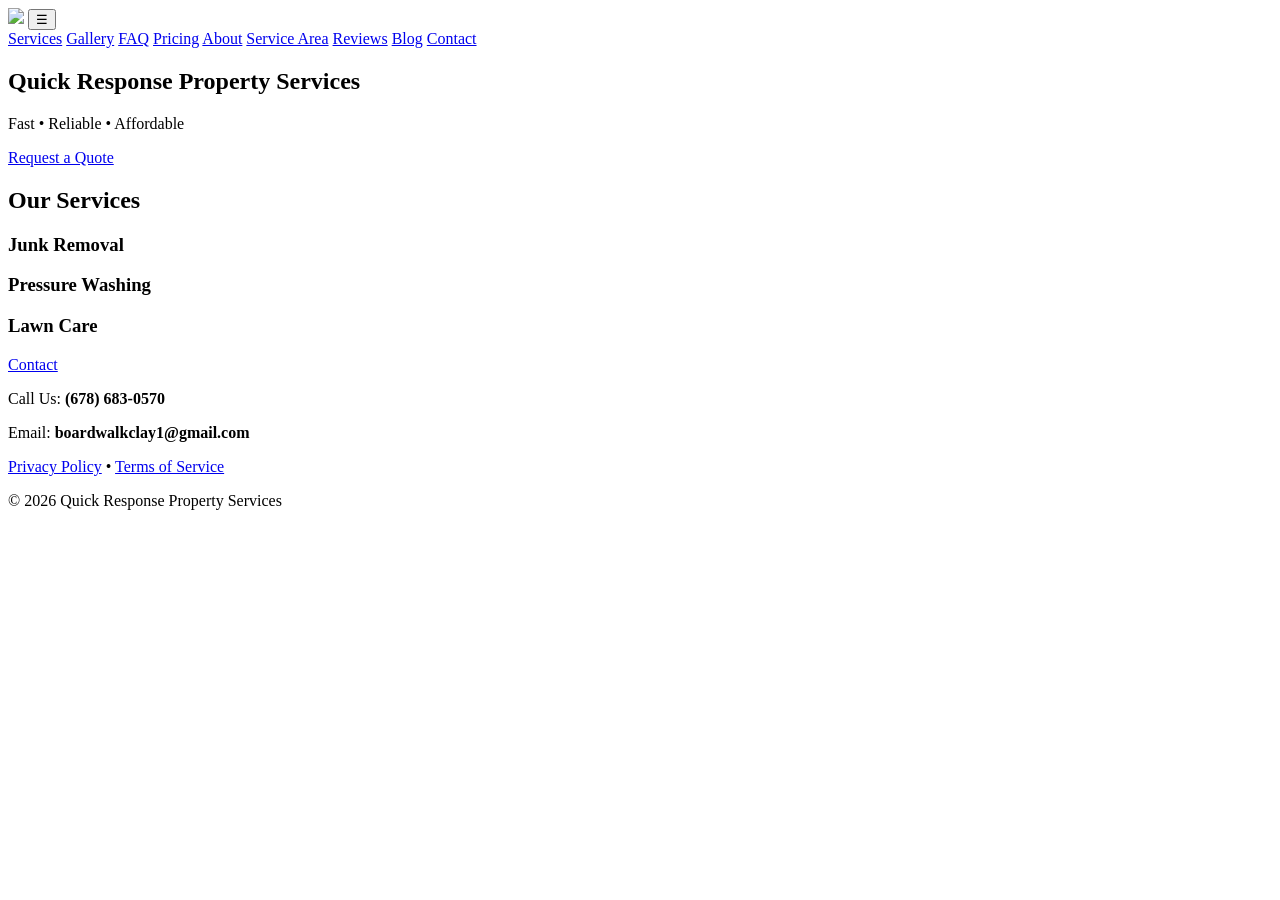
==== public/index.html @ 9407df21 "Update index.html" ====
<!DOCTYPE html>
<html lang="en">
<head>
  <meta charset="UTF-8">
  <title>Quick Response Property Services</title>

  <link rel="icon" type="image/png" href="/img/quick-response-logo.jpg">

  <meta property="og:title" content="Quick Response Property Services">
  <meta property="og:description" content="Fast, reliable, and affordable junk removal, pressure washing, and lawn care.">
  <meta property="og:image" content="/img/social-preview.jpg">
  <meta property="og:type" content="website">
  <meta property="og:url" content="https://quick-response.pages.dev">

  <link rel="stylesheet" href="/css/style.css">
  <script src="/js/app.js" defer></script>
</head>

<body>

<header class="site-header">
  <img src="/img/quick-response-logo.jpg" class="logo-img">
  <button class="menu-btn" onclick="toggleMenu()">☰</button>
  <nav id="mobile-menu" class="nav hidden">
    <a href="/services.html">Services</a>
    <a href="/gallery.html">Gallery</a>
    <a href="/faq.html">FAQ</a>
    <a href="/pricing.html">Pricing</a>
    <a href="/about.html">About</a>
    <a href="/service-area.html">Service Area</a>
    <a href="/reviews.html">Reviews</a>
    <a href="/blog.html">Blog</a>
    <a href="/contact.html">Contact</a>
  </nav>
</header>

<section class="hero">
  <h1 class="hero-title">Quick Response Property Services</h1>
  <p class="hero-subtitle">Fast • Reliable • Affordable</p>
  <a href="/contact.html" class="btn">Request a Quote</a>
</section>

<section>
  <h2>Our Services</h2>
  <div class="service-grid">
    <div class="service-card"><h3>Junk Removal</h3></div>
    <div class="service-card"><h3>Pressure Washing</h3></div>
    <div class="service-card"><h3>Lawn Care</h3></div>
  </div>
</section>

<a href="/contact.html" class="floating-contact">Contact</a>

<footer>
  <p>Call Us: <strong>(678) 683‑0570</strong></p>
  <p>Email: <strong>boardwalkclay1@gmail.com</strong></p>
  <p><a href="/privacy.html">Privacy Policy</a> • <a href="/terms.html">Terms of Service</a></p>
  <p>© 2026 Quick Response Property Services</p>
</footer>

</body>
</html>
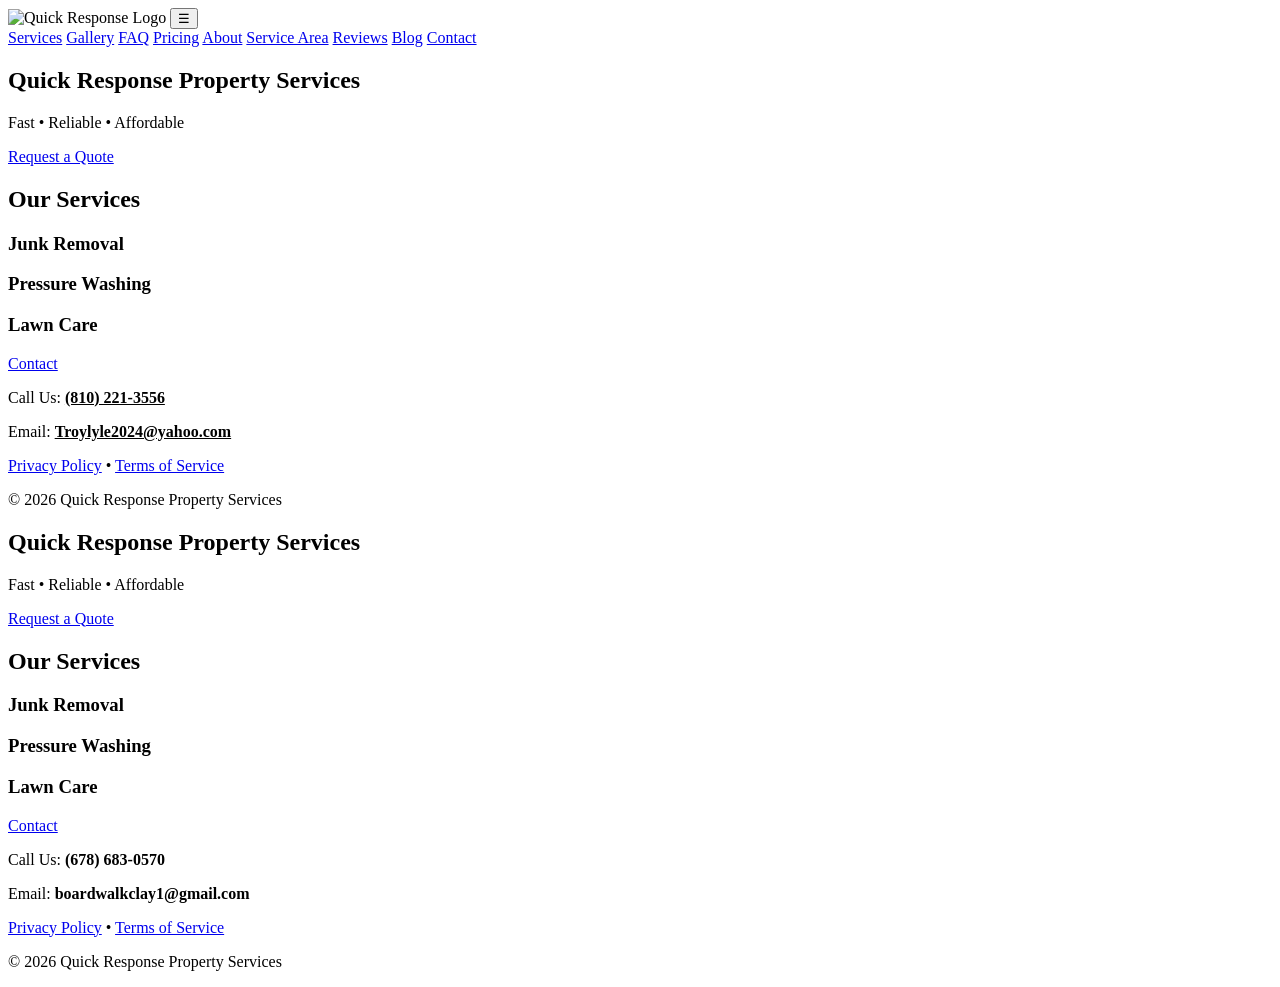
==== commit 603c8e30: "Update index.html" ====
--- a/public/index.html
+++ b/public/index.html
@@ -4,23 +4,31 @@
   <meta charset="UTF-8">
   <title>Quick Response Property Services</title>
 
+  <!-- Favicon -->
   <link rel="icon" type="image/png" href="/img/quick-response-logo.jpg">
 
+  <!-- Social Preview -->
   <meta property="og:title" content="Quick Response Property Services">
   <meta property="og:description" content="Fast, reliable, and affordable junk removal, pressure washing, and lawn care.">
   <meta property="og:image" content="/img/social-preview.jpg">
   <meta property="og:type" content="website">
   <meta property="og:url" content="https://quick-response.pages.dev">
 
+  <!-- Styles -->
   <link rel="stylesheet" href="/css/style.css">
+
+  <!-- JS -->
   <script src="/js/app.js" defer></script>
 </head>
 
 <body>
 
+<!-- HEADER -->
 <header class="site-header">
-  <img src="/img/quick-response-logo.jpg" class="logo-img">
+  <img src="/img/quick-response-logo.jpg" class="logo-img" alt="Quick Response Logo">
+
   <button class="menu-btn" onclick="toggleMenu()">☰</button>
+
   <nav id="mobile-menu" class="nav hidden">
     <a href="/services.html">Services</a>
     <a href="/gallery.html">Gallery</a>
@@ -34,6 +42,49 @@
   </nav>
 </header>
 
+<!-- HERO -->
+<section class="hero">
+  <h1 class="hero-title">Quick Response Property Services</h1>
+  <p class="hero-subtitle">Fast • Reliable • Affordable</p>
+  <a href="/contact.html" class="btn">Request a Quote</a>
+</section>
+
+<!-- SERVICES PREVIEW -->
+<section>
+  <h2>Our Services</h2>
+
+  <div class="service-grid">
+    <div class="service-card"><h3>Junk Removal</h3></div>
+    <div class="service-card"><h3>Pressure Washing</h3></div>
+    <div class="service-card"><h3>Lawn Care</h3></div>
+  </div>
+</section>
+
+<!-- FLOATING CONTACT BUTTON -->
+<a href="/contact.html" class="floating-contact">Contact</a>
+
+<!-- FOOTER -->
+<footer>
+  <p>
+    Call Us:
+    <strong><a href="tel:8102213556" style="color:inherit;">(810) 221‑3556</a></strong>
+  </p>
+
+  <p>
+    Email:
+    <strong><a href="mailto:Troylyle2024@yahoo.com" style="color:inherit;">Troylyle2024@yahoo.com</a></strong>
+  </p>
+
+  <p>
+    <a href="/privacy.html">Privacy Policy</a> •
+    <a href="/terms.html">Terms of Service</a>
+  </p>
+
+  <p>© 2026 Quick Response Property Services</p>
+</footer>
+
+</body>
+</html>
 <section class="hero">
   <h1 class="hero-title">Quick Response Property Services</h1>
   <p class="hero-subtitle">Fast • Reliable • Affordable</p>
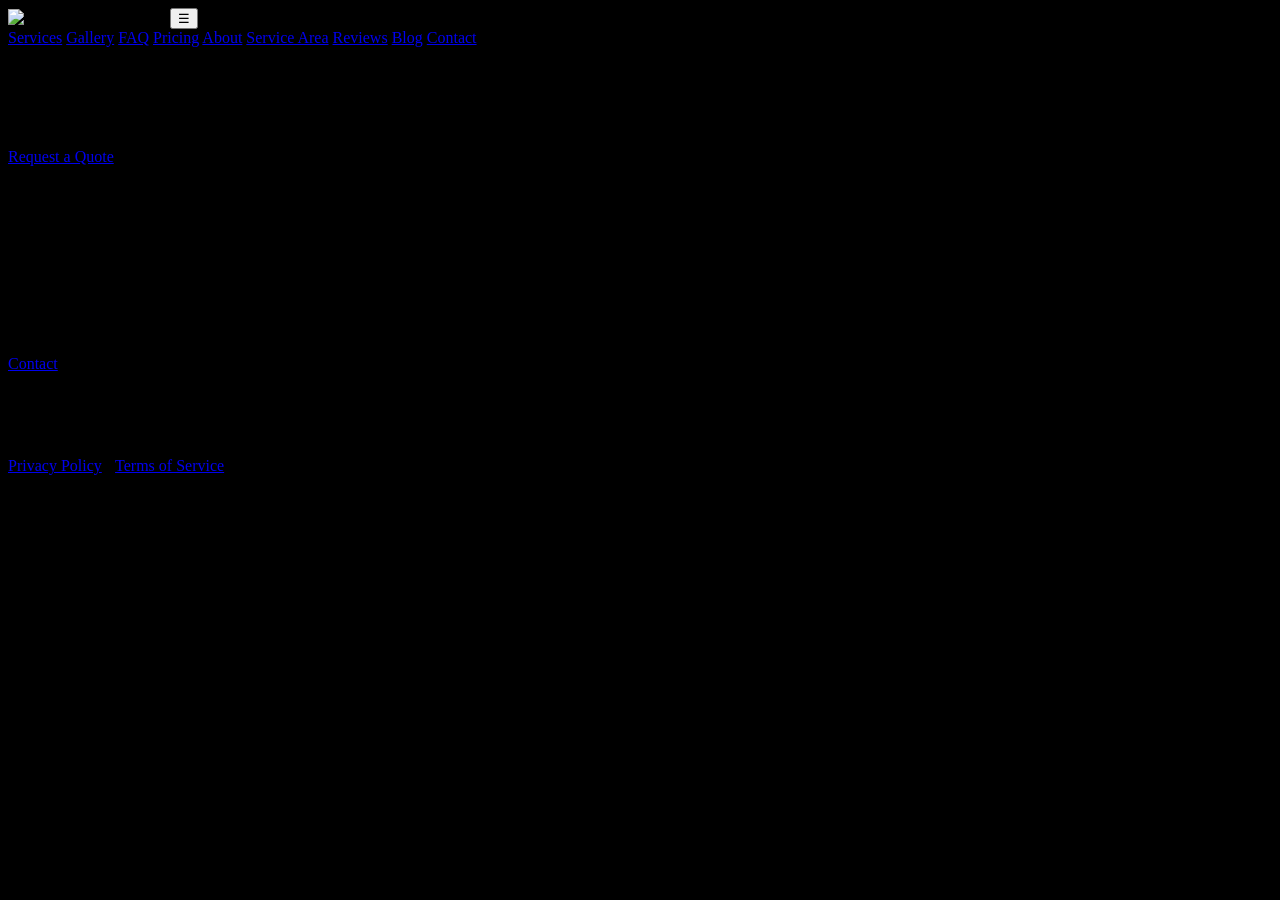
==== commit 087bd522: "Update index.html" ====
--- a/public/index.html
+++ b/public/index.html
@@ -19,9 +19,62 @@
 
   <!-- JS -->
   <script src="/js/app.js" defer></script>
+
+  <!-- Background Slideshow -->
+  <style>
+    body {
+      background: black;
+      position: relative;
+      overflow-x: hidden;
+    }
+
+    .bg-slideshow {
+      position: fixed;
+      top: 0;
+      left: 0;
+      width: 100%;
+      height: 100%;
+      z-index: -1;
+      overflow: hidden;
+    }
+
+    .bg-slideshow img {
+      position: absolute;
+      width: 100%;
+      height: 100%;
+      object-fit: cover;
+      opacity: 0;
+      animation: fadeBG 36s infinite;
+    }
+
+    .bg-slideshow img:nth-child(1) { animation-delay: 0s; }
+    .bg-slideshow img:nth-child(2) { animation-delay: 6s; }
+    .bg-slideshow img:nth-child(3) { animation-delay: 12s; }
+    .bg-slideshow img:nth-child(4) { animation-delay: 18s; }
+    .bg-slideshow img:nth-child(5) { animation-delay: 24s; }
+    .bg-slideshow img:nth-child(6) { animation-delay: 30s; }
+
+    @keyframes fadeBG {
+      0% { opacity: 0; }
+      10% { opacity: 1; }
+      30% { opacity: 1; }
+      40% { opacity: 0; }
+      100% { opacity: 0; }
+    }
+  </style>
 </head>
 
 <body>
+
+<!-- BACKGROUND FADE-IN/OUT SEQUENCE -->
+<div class="bg-slideshow">
+  <img src="/img/b&a.jpg">
+  <img src="/img/b&a-2.jpg">
+  <img src="/img/bunch-b&a.jpg">
+  <img src="/img/full-load.jpg">
+  <img src="/img/trash-limbs.jpg">
+  <img src="/img/load.jpg">
+</div>
 
 <!-- HEADER -->
 <header class="site-header">
@@ -85,29 +138,3 @@
 
 </body>
 </html>
-<section class="hero">
-  <h1 class="hero-title">Quick Response Property Services</h1>
-  <p class="hero-subtitle">Fast • Reliable • Affordable</p>
-  <a href="/contact.html" class="btn">Request a Quote</a>
-</section>
-
-<section>
-  <h2>Our Services</h2>
-  <div class="service-grid">
-    <div class="service-card"><h3>Junk Removal</h3></div>
-    <div class="service-card"><h3>Pressure Washing</h3></div>
-    <div class="service-card"><h3>Lawn Care</h3></div>
-  </div>
-</section>
-
-<a href="/contact.html" class="floating-contact">Contact</a>
-
-<footer>
-  <p>Call Us: <strong>(678) 683‑0570</strong></p>
-  <p>Email: <strong>boardwalkclay1@gmail.com</strong></p>
-  <p><a href="/privacy.html">Privacy Policy</a> • <a href="/terms.html">Terms of Service</a></p>
-  <p>© 2026 Quick Response Property Services</p>
-</footer>
-
-</body>
-</html>
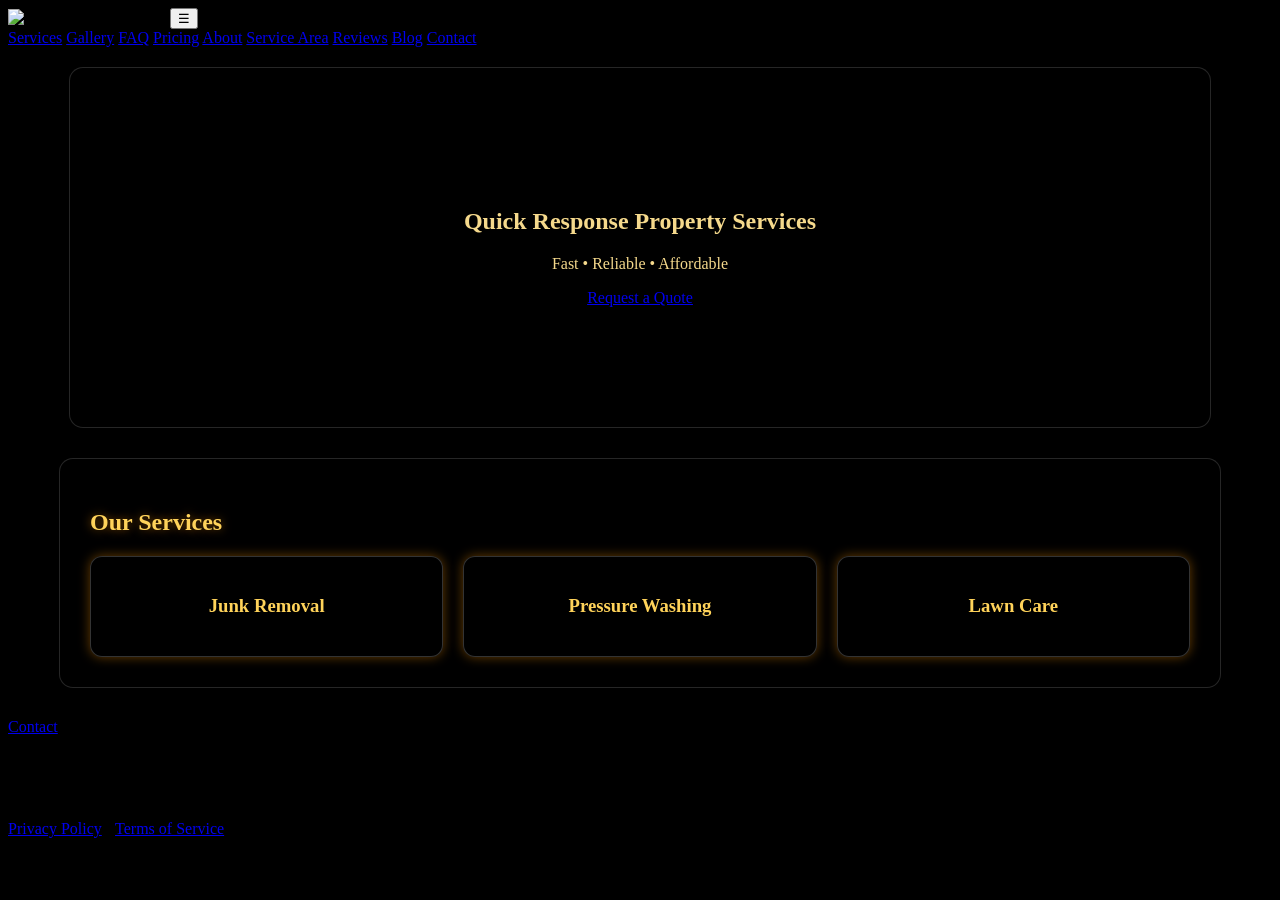
==== commit 33a6f2f9: "Update index.html" ====
--- a/public/index.html
+++ b/public/index.html
@@ -61,6 +61,46 @@
       40% { opacity: 0; }
       100% { opacity: 0; }
     }
+
+    /* FIXED: blocks are now transparent and smaller */
+    section {
+      background: rgba(0,0,0,0.35);
+      border: 1px solid rgba(255,255,255,0.15);
+      padding: 30px;
+      margin: 30px auto;
+      border-radius: 14px;
+      max-width: 1100px;
+      color: #f5d98c;
+    }
+
+    .hero {
+      background: rgba(0,0,0,0.25);
+      padding: 120px 20px;
+      text-align: center;
+      border-radius: 14px;
+      margin-top: 20px;
+    }
+
+    h2 {
+      color: #ffd35a;
+      text-shadow: 0 0 10px rgba(255,150,0,0.5);
+    }
+
+    .service-grid {
+      display: grid;
+      grid-template-columns: repeat(auto-fit, minmax(220px, 1fr));
+      gap: 20px;
+    }
+
+    .service-card {
+      background: rgba(0,0,0,0.45);
+      padding: 20px;
+      border-radius: 12px;
+      border: 1px solid rgba(255,255,255,0.2);
+      text-align: center;
+      color: #ffd35a;
+      box-shadow: 0 0 12px rgba(255,150,0,0.4);
+    }
   </style>
 </head>
 
@@ -83,15 +123,15 @@
   <button class="menu-btn" onclick="toggleMenu()">☰</button>
 
   <nav id="mobile-menu" class="nav hidden">
-    <a href="/services.html">Services</a>
-    <a href="/gallery.html">Gallery</a>
-    <a href="/faq.html">FAQ</a>
-    <a href="/pricing.html">Pricing</a>
-    <a href="/about.html">About</a>
-    <a href="/service-area.html">Service Area</a>
-    <a href="/reviews.html">Reviews</a>
-    <a href="/blog.html">Blog</a>
-    <a href="/contact.html">Contact</a>
+    <a href="/pages/services.html">Services</a>
+    <a href="/pages/gallery.html">Gallery</a>
+    <a href="/pages/faq.html">FAQ</a>
+    <a href="/pages/pricing.html">Pricing</a>
+    <a href="/pages/about.html">About</a>
+    <a href="/pages/service-area.html">Service Area</a>
+    <a href="/pages/reviews.html">Reviews</a>
+    <a href="/pages/blog.html">Blog</a>
+    <a href="/pages/contact.html">Contact</a>
   </nav>
 </header>
 
@@ -99,7 +139,7 @@
 <section class="hero">
   <h1 class="hero-title">Quick Response Property Services</h1>
   <p class="hero-subtitle">Fast • Reliable • Affordable</p>
-  <a href="/contact.html" class="btn">Request a Quote</a>
+  <a href="/pages/contact.html" class="btn">Request a Quote</a>
 </section>
 
 <!-- SERVICES PREVIEW -->
@@ -114,7 +154,7 @@
 </section>
 
 <!-- FLOATING CONTACT BUTTON -->
-<a href="/contact.html" class="floating-contact">Contact</a>
+<a href="/pages/contact.html" class="floating-contact">Contact</a>
 
 <!-- FOOTER -->
 <footer>
@@ -129,8 +169,8 @@
   </p>
 
   <p>
-    <a href="/privacy.html">Privacy Policy</a> •
-    <a href="/terms.html">Terms of Service</a>
+    <a href="/pages/privacy.html">Privacy Policy</a> •
+    <a href="/pages/terms.html">Terms of Service</a>
   </p>
 
   <p>© 2026 Quick Response Property Services</p>
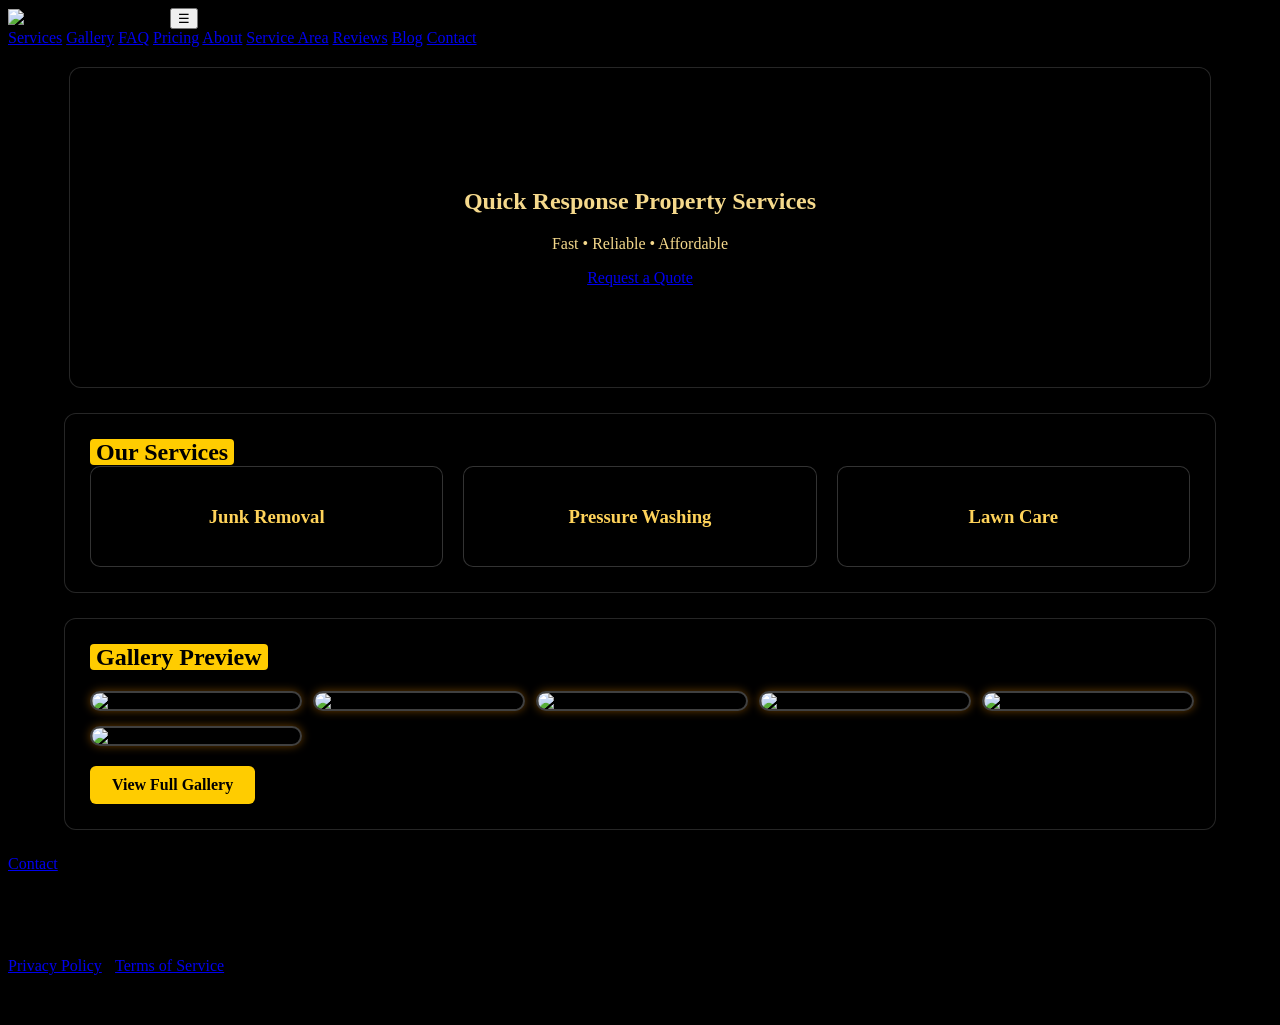
==== commit f383cd9b: "Update index.html" ====
--- a/public/index.html
+++ b/public/index.html
@@ -62,28 +62,32 @@
       100% { opacity: 0; }
     }
 
-    /* FIXED: blocks are now transparent and smaller */
+    /* Transparent, small blocks */
     section {
-      background: rgba(0,0,0,0.35);
+      background: rgba(0,0,0,0.30);
       border: 1px solid rgba(255,255,255,0.15);
-      padding: 30px;
-      margin: 30px auto;
-      border-radius: 14px;
+      padding: 25px;
+      margin: 25px auto;
+      border-radius: 12px;
       max-width: 1100px;
       color: #f5d98c;
     }
 
     .hero {
-      background: rgba(0,0,0,0.25);
-      padding: 120px 20px;
+      background: rgba(0,0,0,0.20);
+      padding: 100px 20px;
       text-align: center;
-      border-radius: 14px;
+      border-radius: 12px;
       margin-top: 20px;
     }
 
     h2 {
-      color: #ffd35a;
-      text-shadow: 0 0 10px rgba(255,150,0,0.5);
+      display: inline;
+      background: #ffcc00;
+      color: #000;
+      padding: 0 6px;
+      font-weight: 700;
+      border-radius: 4px;
     }
 
     .service-grid {
@@ -95,11 +99,36 @@
     .service-card {
       background: rgba(0,0,0,0.45);
       padding: 20px;
-      border-radius: 12px;
+      border-radius: 10px;
       border: 1px solid rgba(255,255,255,0.2);
       text-align: center;
       color: #ffd35a;
-      box-shadow: 0 0 12px rgba(255,150,0,0.4);
+    }
+
+    /* Gallery preview */
+    .gallery-preview {
+      display: grid;
+      grid-template-columns: repeat(auto-fit, minmax(180px, 1fr));
+      gap: 15px;
+      margin-top: 20px;
+    }
+
+    .gallery-preview img {
+      width: 100%;
+      border-radius: 10px;
+      border: 2px solid rgba(255,255,255,0.25);
+      box-shadow: 0 0 10px rgba(255,150,0,0.4);
+    }
+
+    .view-gallery-btn {
+      display: inline-block;
+      margin-top: 20px;
+      background: #ffcc00;
+      color: #000;
+      padding: 10px 22px;
+      border-radius: 6px;
+      font-weight: 700;
+      text-decoration: none;
     }
   </style>
 </head>
@@ -153,6 +182,22 @@
   </div>
 </section>
 
+<!-- GALLERY PREVIEW SECTION -->
+<section>
+  <h2>Gallery Preview</h2>
+
+  <div class="gallery-preview">
+    <img src="/img/b&a.jpg">
+    <img src="/img/b&a-2.jpg">
+    <img src="/img/bunch-b&a.jpg">
+    <img src="/img/full-load.jpg">
+    <img src="/img/trash-limbs.jpg">
+    <img src="/img/load.jpg">
+  </div>
+
+  <a href="/pages/gallery.html" class="view-gallery-btn">View Full Gallery</a>
+</section>
+
 <!-- FLOATING CONTACT BUTTON -->
 <a href="/pages/contact.html" class="floating-contact">Contact</a>
 
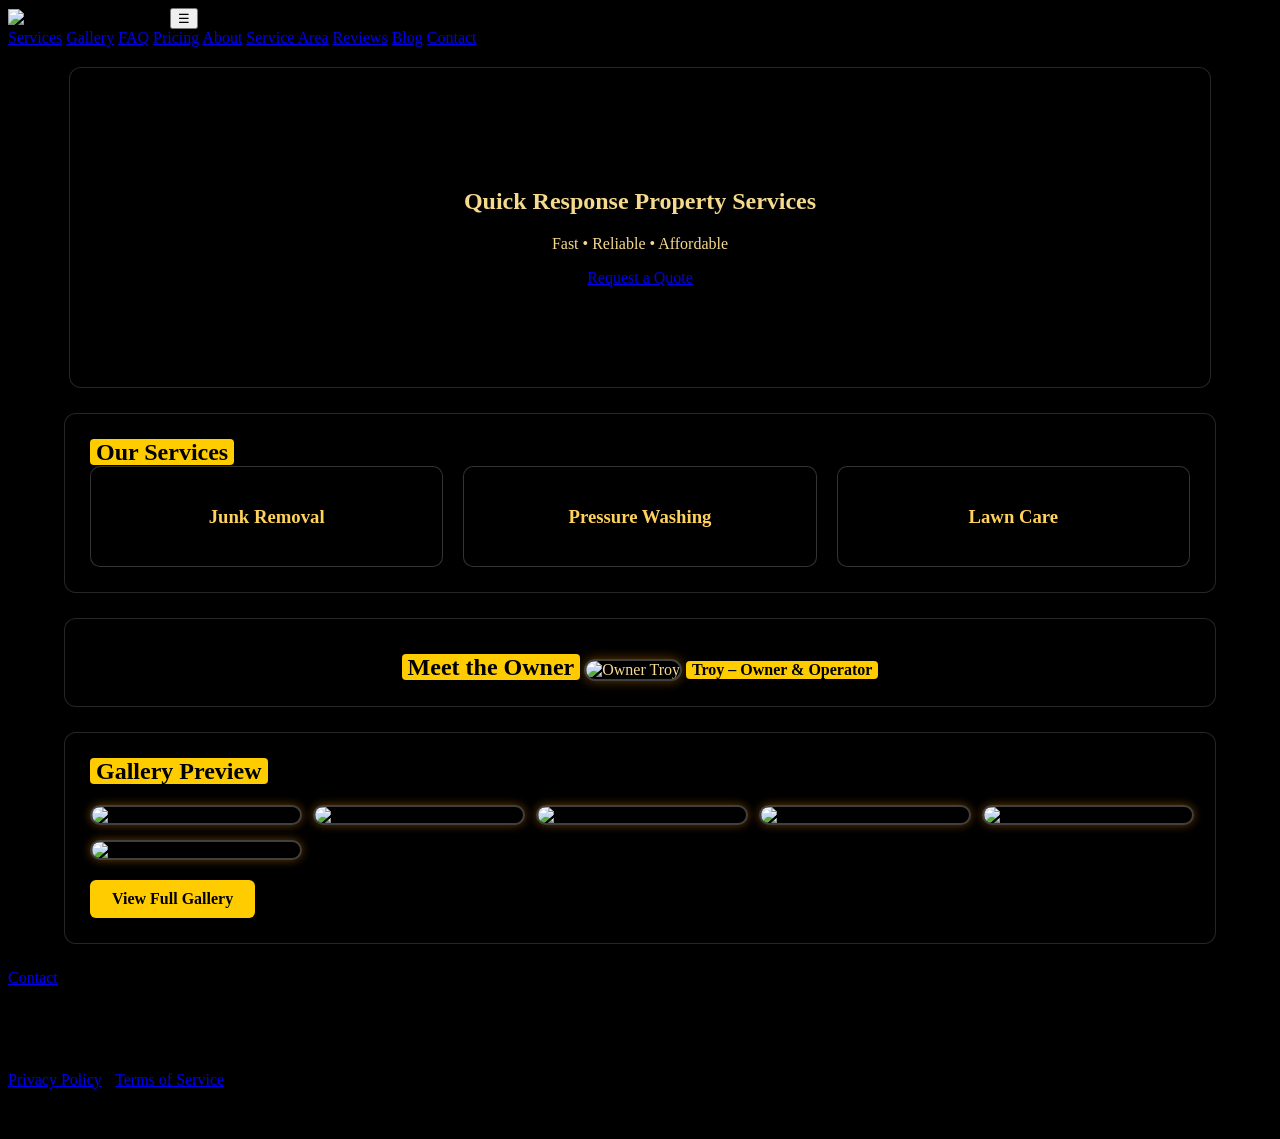
==== commit 4ef5580f: "Update index.html" ====
--- a/public/index.html
+++ b/public/index.html
@@ -103,6 +103,29 @@
       border: 1px solid rgba(255,255,255,0.2);
       text-align: center;
       color: #ffd35a;
+    }
+
+    /* Owner section */
+    .owner-section {
+      text-align: center;
+    }
+
+    .owner-photo {
+      width: 260px;
+      border-radius: 12px;
+      border: 2px solid rgba(255,255,255,0.25);
+      box-shadow: 0 0 12px rgba(255,150,0,0.4);
+      margin-top: 15px;
+    }
+
+    .owner-name {
+      display: inline-block;
+      background: #ffcc00;
+      color: #000;
+      padding: 0 6px;
+      margin-top: 12px;
+      font-weight: 700;
+      border-radius: 4px;
     }
 
     /* Gallery preview */
@@ -182,6 +205,15 @@
   </div>
 </section>
 
+<!-- OWNER SECTION -->
+<section class="owner-section">
+  <h2>Meet the Owner</h2>
+
+  <img src="/img/troysaw.jpg" alt="Owner Troy" class="owner-photo">
+
+  <div class="owner-name">Troy – Owner & Operator</div>
+</section>
+
 <!-- GALLERY PREVIEW SECTION -->
 <section>
   <h2>Gallery Preview</h2>
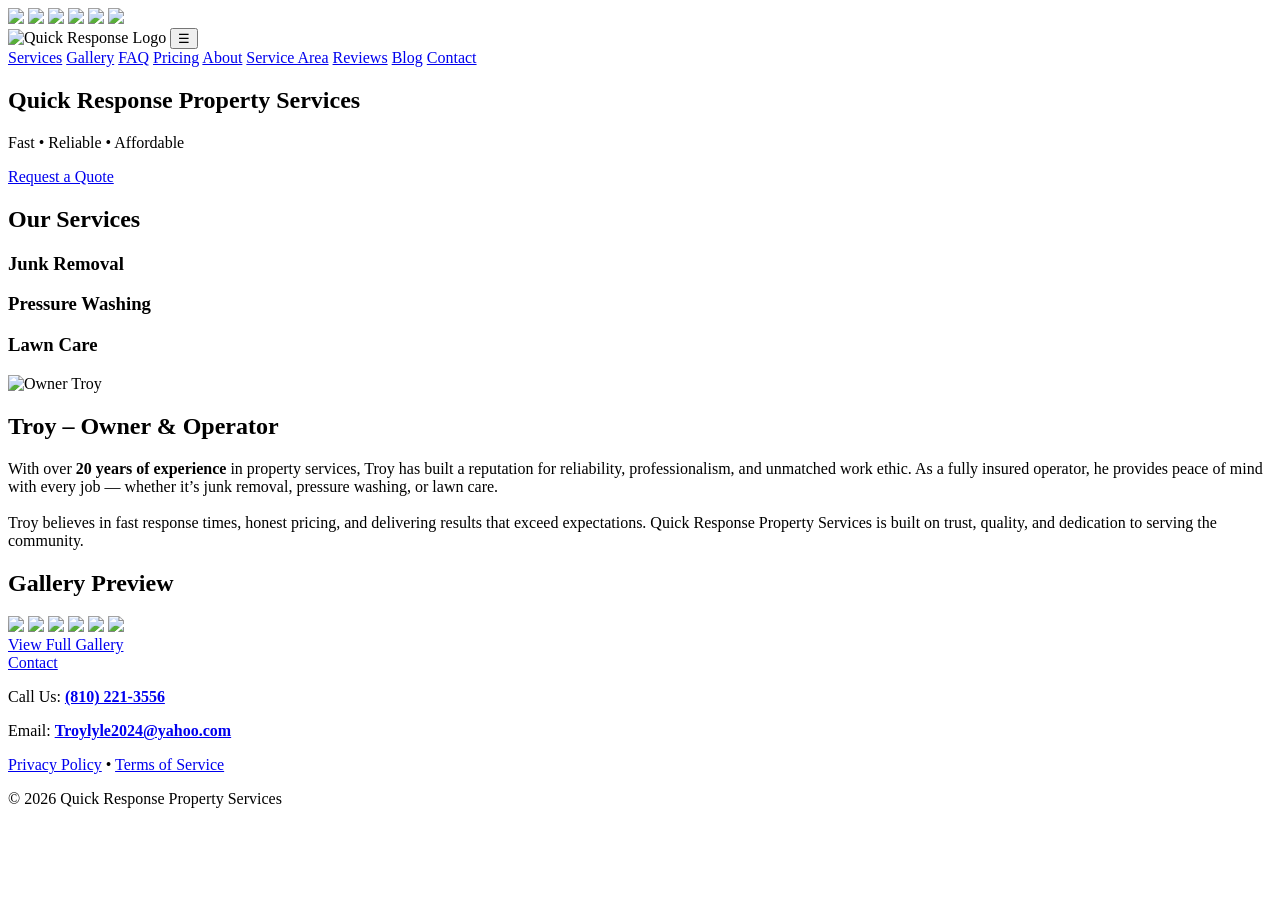
==== commit d27a91b0: "Update index.html" ====
--- a/public/index.html
+++ b/public/index.html
@@ -4,161 +4,21 @@
   <meta charset="UTF-8">
   <title>Quick Response Property Services</title>
 
-  <!-- Favicon -->
   <link rel="icon" type="image/png" href="/img/quick-response-logo.jpg">
 
-  <!-- Social Preview -->
   <meta property="og:title" content="Quick Response Property Services">
   <meta property="og:description" content="Fast, reliable, and affordable junk removal, pressure washing, and lawn care.">
   <meta property="og:image" content="/img/social-preview.jpg">
   <meta property="og:type" content="website">
   <meta property="og:url" content="https://quick-response.pages.dev">
 
-  <!-- Styles -->
   <link rel="stylesheet" href="/css/style.css">
-
-  <!-- JS -->
-  <script src="/js/app.js" defer></script>
-
-  <!-- Background Slideshow -->
-  <style>
-    body {
-      background: black;
-      position: relative;
-      overflow-x: hidden;
-    }
-
-    .bg-slideshow {
-      position: fixed;
-      top: 0;
-      left: 0;
-      width: 100%;
-      height: 100%;
-      z-index: -1;
-      overflow: hidden;
-    }
-
-    .bg-slideshow img {
-      position: absolute;
-      width: 100%;
-      height: 100%;
-      object-fit: cover;
-      opacity: 0;
-      animation: fadeBG 36s infinite;
-    }
-
-    .bg-slideshow img:nth-child(1) { animation-delay: 0s; }
-    .bg-slideshow img:nth-child(2) { animation-delay: 6s; }
-    .bg-slideshow img:nth-child(3) { animation-delay: 12s; }
-    .bg-slideshow img:nth-child(4) { animation-delay: 18s; }
-    .bg-slideshow img:nth-child(5) { animation-delay: 24s; }
-    .bg-slideshow img:nth-child(6) { animation-delay: 30s; }
-
-    @keyframes fadeBG {
-      0% { opacity: 0; }
-      10% { opacity: 1; }
-      30% { opacity: 1; }
-      40% { opacity: 0; }
-      100% { opacity: 0; }
-    }
-
-    /* Transparent, small blocks */
-    section {
-      background: rgba(0,0,0,0.30);
-      border: 1px solid rgba(255,255,255,0.15);
-      padding: 25px;
-      margin: 25px auto;
-      border-radius: 12px;
-      max-width: 1100px;
-      color: #f5d98c;
-    }
-
-    .hero {
-      background: rgba(0,0,0,0.20);
-      padding: 100px 20px;
-      text-align: center;
-      border-radius: 12px;
-      margin-top: 20px;
-    }
-
-    h2 {
-      display: inline;
-      background: #ffcc00;
-      color: #000;
-      padding: 0 6px;
-      font-weight: 700;
-      border-radius: 4px;
-    }
-
-    .service-grid {
-      display: grid;
-      grid-template-columns: repeat(auto-fit, minmax(220px, 1fr));
-      gap: 20px;
-    }
-
-    .service-card {
-      background: rgba(0,0,0,0.45);
-      padding: 20px;
-      border-radius: 10px;
-      border: 1px solid rgba(255,255,255,0.2);
-      text-align: center;
-      color: #ffd35a;
-    }
-
-    /* Owner section */
-    .owner-section {
-      text-align: center;
-    }
-
-    .owner-photo {
-      width: 260px;
-      border-radius: 12px;
-      border: 2px solid rgba(255,255,255,0.25);
-      box-shadow: 0 0 12px rgba(255,150,0,0.4);
-      margin-top: 15px;
-    }
-
-    .owner-name {
-      display: inline-block;
-      background: #ffcc00;
-      color: #000;
-      padding: 0 6px;
-      margin-top: 12px;
-      font-weight: 700;
-      border-radius: 4px;
-    }
-
-    /* Gallery preview */
-    .gallery-preview {
-      display: grid;
-      grid-template-columns: repeat(auto-fit, minmax(180px, 1fr));
-      gap: 15px;
-      margin-top: 20px;
-    }
-
-    .gallery-preview img {
-      width: 100%;
-      border-radius: 10px;
-      border: 2px solid rgba(255,255,255,0.25);
-      box-shadow: 0 0 10px rgba(255,150,0,0.4);
-    }
-
-    .view-gallery-btn {
-      display: inline-block;
-      margin-top: 20px;
-      background: #ffcc00;
-      color: #000;
-      padding: 10px 22px;
-      border-radius: 6px;
-      font-weight: 700;
-      text-decoration: none;
-    }
-  </style>
+  <script src="/js/index.js" defer></script>
 </head>
 
 <body>
 
-<!-- BACKGROUND FADE-IN/OUT SEQUENCE -->
+<!-- BACKGROUND SLIDESHOW -->
 <div class="bg-slideshow">
   <img src="/img/b&a.jpg">
   <img src="/img/b&a-2.jpg">
@@ -172,7 +32,7 @@
 <header class="site-header">
   <img src="/img/quick-response-logo.jpg" class="logo-img" alt="Quick Response Logo">
 
-  <button class="menu-btn" onclick="toggleMenu()">☰</button>
+  <button class="menu-btn">☰</button>
 
   <nav id="mobile-menu" class="nav hidden">
     <a href="/pages/services.html">Services</a>
@@ -194,8 +54,8 @@
   <a href="/pages/contact.html" class="btn">Request a Quote</a>
 </section>
 
-<!-- SERVICES PREVIEW -->
-<section>
+<!-- SERVICES -->
+<section class="services-section">
   <h2>Our Services</h2>
 
   <div class="service-grid">
@@ -207,18 +67,27 @@
 
 <!-- OWNER SECTION -->
 <section class="owner-section">
-  <h2>Meet the Owner</h2>
+  <div class="owner-photo-wrapper">
+    <img src="/img/troysaw.jpg" alt="Owner Troy" class="owner-photo">
+  </div>
 
-  <img src="/img/troysaw.jpg" alt="Owner Troy" class="owner-photo">
-
-  <div class="owner-name">Troy – Owner & Operator</div>
+  <div class="owner-text">
+    <h2 class="owner-name">Troy – Owner & Operator</h2>
+    <p>
+      With over <strong>20 years of experience</strong> in property services, Troy has built a reputation for reliability, professionalism, and unmatched work ethic.  
+      As a fully insured operator, he provides peace of mind with every job — whether it’s junk removal, pressure washing, or lawn care.  
+      <br><br>
+      Troy believes in fast response times, honest pricing, and delivering results that exceed expectations.  
+      Quick Response Property Services is built on trust, quality, and dedication to serving the community.
+    </p>
+  </div>
 </section>
 
-<!-- GALLERY PREVIEW SECTION -->
-<section>
+<!-- GALLERY PREVIEW -->
+<section class="gallery-section">
   <h2>Gallery Preview</h2>
 
-  <div class="gallery-preview">
+  <div class="gallery-grid">
     <img src="/img/b&a.jpg">
     <img src="/img/b&a-2.jpg">
     <img src="/img/bunch-b&a.jpg">
@@ -237,12 +106,12 @@
 <footer>
   <p>
     Call Us:
-    <strong><a href="tel:8102213556" style="color:inherit;">(810) 221‑3556</a></strong>
+    <strong><a href="tel:8102213556">(810) 221‑3556</a></strong>
   </p>
 
   <p>
     Email:
-    <strong><a href="mailto:Troylyle2024@yahoo.com" style="color:inherit;">Troylyle2024@yahoo.com</a></strong>
+    <strong><a href="mailto:Troylyle2024@yahoo.com">Troylyle2024@yahoo.com</a></strong>
   </p>
 
   <p>
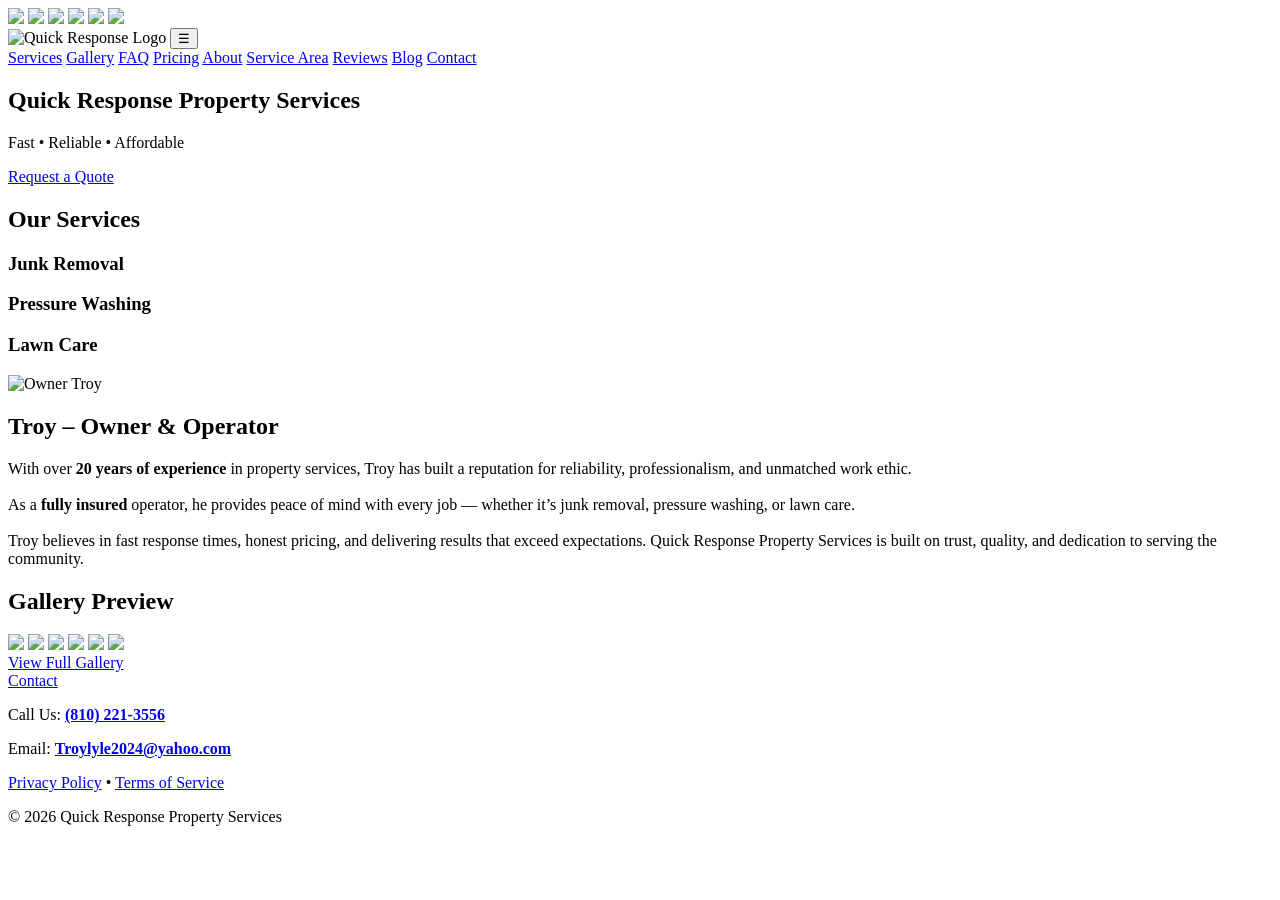
==== commit 14434da5: "Update index.html" ====
--- a/public/index.html
+++ b/public/index.html
@@ -12,7 +12,10 @@
   <meta property="og:type" content="website">
   <meta property="og:url" content="https://quick-response.pages.dev">
 
+  <!-- CSS FILE -->
   <link rel="stylesheet" href="/css/style.css">
+
+  <!-- JS FILE -->
   <script src="/js/index.js" defer></script>
 </head>
 
@@ -74,11 +77,11 @@
   <div class="owner-text">
     <h2 class="owner-name">Troy – Owner & Operator</h2>
     <p>
-      With over <strong>20 years of experience</strong> in property services, Troy has built a reputation for reliability, professionalism, and unmatched work ethic.  
-      As a fully insured operator, he provides peace of mind with every job — whether it’s junk removal, pressure washing, or lawn care.  
+      With over <strong>20 years of experience</strong> in property services, Troy has built a reputation for reliability, professionalism, and unmatched work ethic.
       <br><br>
-      Troy believes in fast response times, honest pricing, and delivering results that exceed expectations.  
-      Quick Response Property Services is built on trust, quality, and dedication to serving the community.
+      As a <strong>fully insured</strong> operator, he provides peace of mind with every job — whether it’s junk removal, pressure washing, or lawn care.
+      <br><br>
+      Troy believes in fast response times, honest pricing, and delivering results that exceed expectations. Quick Response Property Services is built on trust, quality, and dedication to serving the community.
     </p>
   </div>
 </section>
